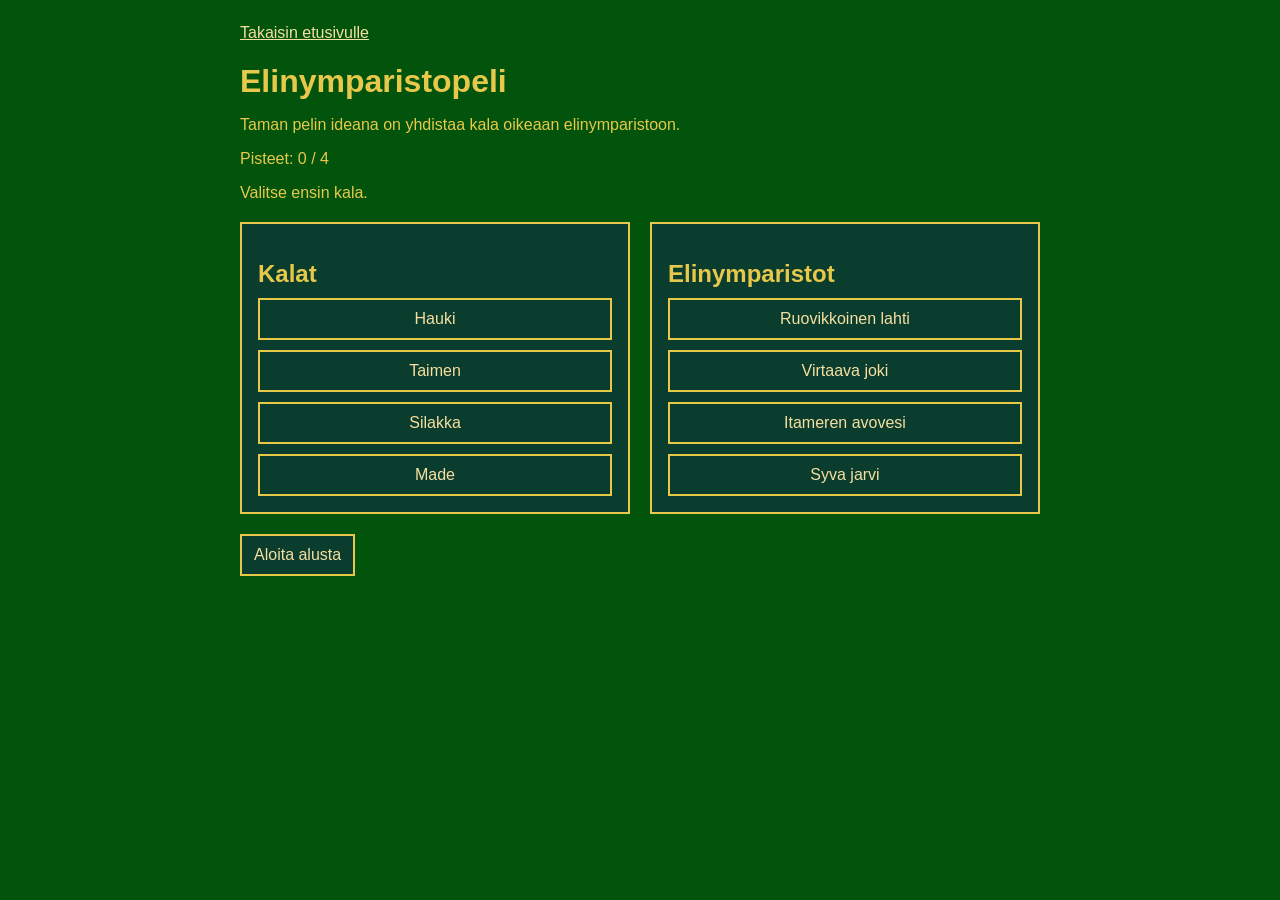
==== ElinymparistopeliNiko/elinymparistopeli.html @ baa50de7 "Lisää elinympäristöpeli" ====
<!DOCTYPE html>
<html lang="fi">
<head>
    <meta charset="UTF-8">
    <meta name="viewport" content="width=device-width, initial-scale=1.0">
    <title>Elinymparistopeli</title>
    <link rel="stylesheet" href="elinymparistopeli.css">
</head>
<body>
    <main class="page">
        <a href="../index.html">Takaisin etusivulle</a>
        <h1>Elinymparistopeli</h1>
        <p>Taman pelin ideana on yhdistaa kala oikeaan elinymparistoon.</p>

        <p>Pisteet: <span id="pisteet">0</span> / 4</p>
        <p id="tila">Valitse ensin kala.</p>

        <div class="pelialue">
            <section>
                <h2>Kalat</h2>
                <div id="kalat"></div>
            </section>

            <section>
                <h2>Elinymparistot</h2>
                <div id="elinymparistot"></div>
            </section>
        </div>

        <button id="alusta" type="button">Aloita alusta</button>
    </main>

    <script src="elinymparistopeli.js"></script>
</body>
</html>
---- ElinymparistopeliNiko/elinymparistopeli.css ----
body {
    font-family: Arial, sans-serif;
    margin: 0;
    background: #02540d;
    color: #E8C84A;
}

.page {
    max-width: 800px;
    margin: 0 auto;
    padding: 24px;
}

.pelialue {
    display: grid;
    grid-template-columns: 1fr 1fr;
    gap: 20px;
    margin: 20px 0;
}

#kalat,
#elinymparistot {
    display: grid;
    gap: 10px;
}

button {
    font: inherit;
    padding: 10px 12px;
    border: 2px solid #E8C84A;
    background: #0B3D2E;
    color: #F5DFA0;
    cursor: pointer;
}

h1, h2 {
    margin-bottom: 10px;
}

a {
    color: #F5DFA0;
}

section {
    background: #0B3D2E;
    border: 2px solid #E8C84A;
    padding: 16px;
}

button.valittu {
    background: #014d0e;
}

button.oikein {
    background: #026d12;
}

@media (max-width: 700px) {
    .pelialue {
        grid-template-columns: 1fr;
    }
}
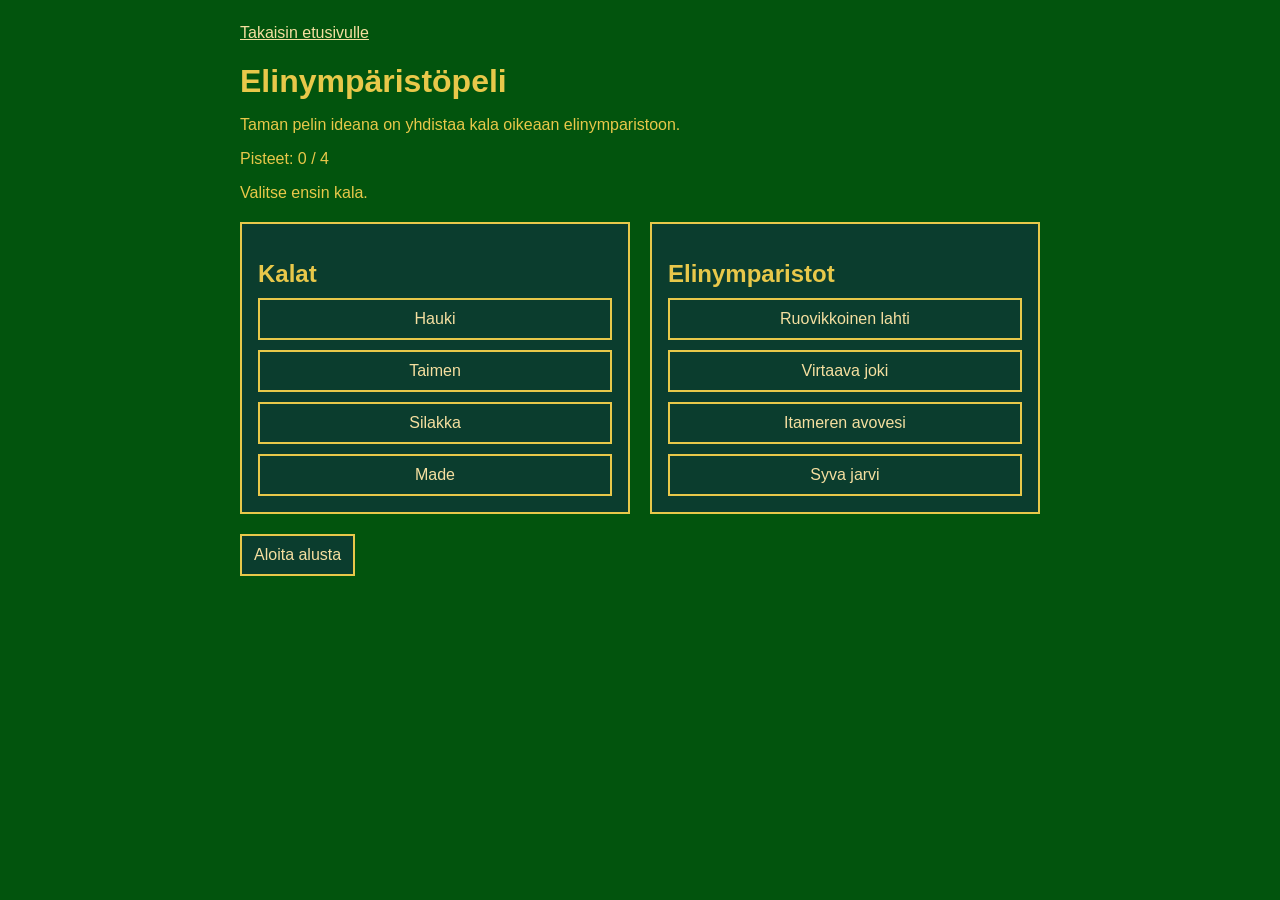
==== commit 3e492e39: "Korjaa elinympäristöpelin tekstit" ====
--- a/ElinymparistopeliNiko/elinymparistopeli.html
+++ b/ElinymparistopeliNiko/elinymparistopeli.html
@@ -3,13 +3,13 @@
 <head>
     <meta charset="UTF-8">
     <meta name="viewport" content="width=device-width, initial-scale=1.0">
-    <title>Elinymparistopeli</title>
+    <title>Elinympäristöpeli</title>
     <link rel="stylesheet" href="elinymparistopeli.css">
 </head>
 <body>
     <main class="page">
         <a href="../index.html">Takaisin etusivulle</a>
-        <h1>Elinymparistopeli</h1>
+        <h1>Elinympäristöpeli</h1>
         <p>Taman pelin ideana on yhdistaa kala oikeaan elinymparistoon.</p>
 
         <p>Pisteet: <span id="pisteet">0</span> / 4</p>
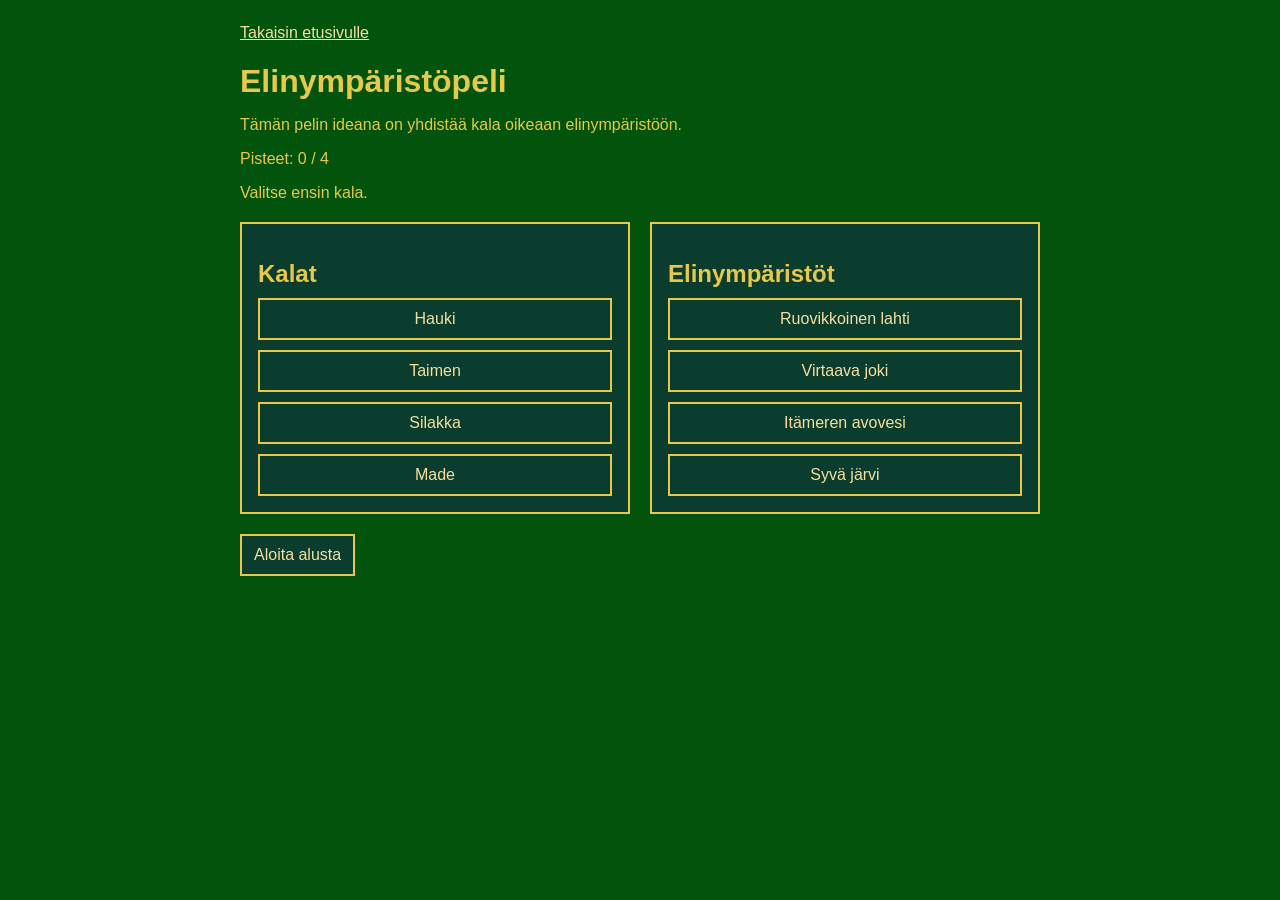
==== commit 6995696e: "Päivitä elinympäristöpeli" ====
--- a/ElinymparistopeliNiko/elinymparistopeli.html
+++ b/ElinymparistopeliNiko/elinymparistopeli.html
@@ -10,7 +10,7 @@
     <main class="page">
         <a href="../index.html">Takaisin etusivulle</a>
         <h1>Elinympäristöpeli</h1>
-        <p>Taman pelin ideana on yhdistaa kala oikeaan elinymparistoon.</p>
+        <p>Tämän pelin ideana on yhdistää kala oikeaan elinympäristöön.</p>
 
         <p>Pisteet: <span id="pisteet">0</span> / 4</p>
         <p id="tila">Valitse ensin kala.</p>
@@ -22,7 +22,7 @@
             </section>
 
             <section>
-                <h2>Elinymparistot</h2>
+                <h2>Elinympäristöt</h2>
                 <div id="elinymparistot"></div>
             </section>
         </div>
